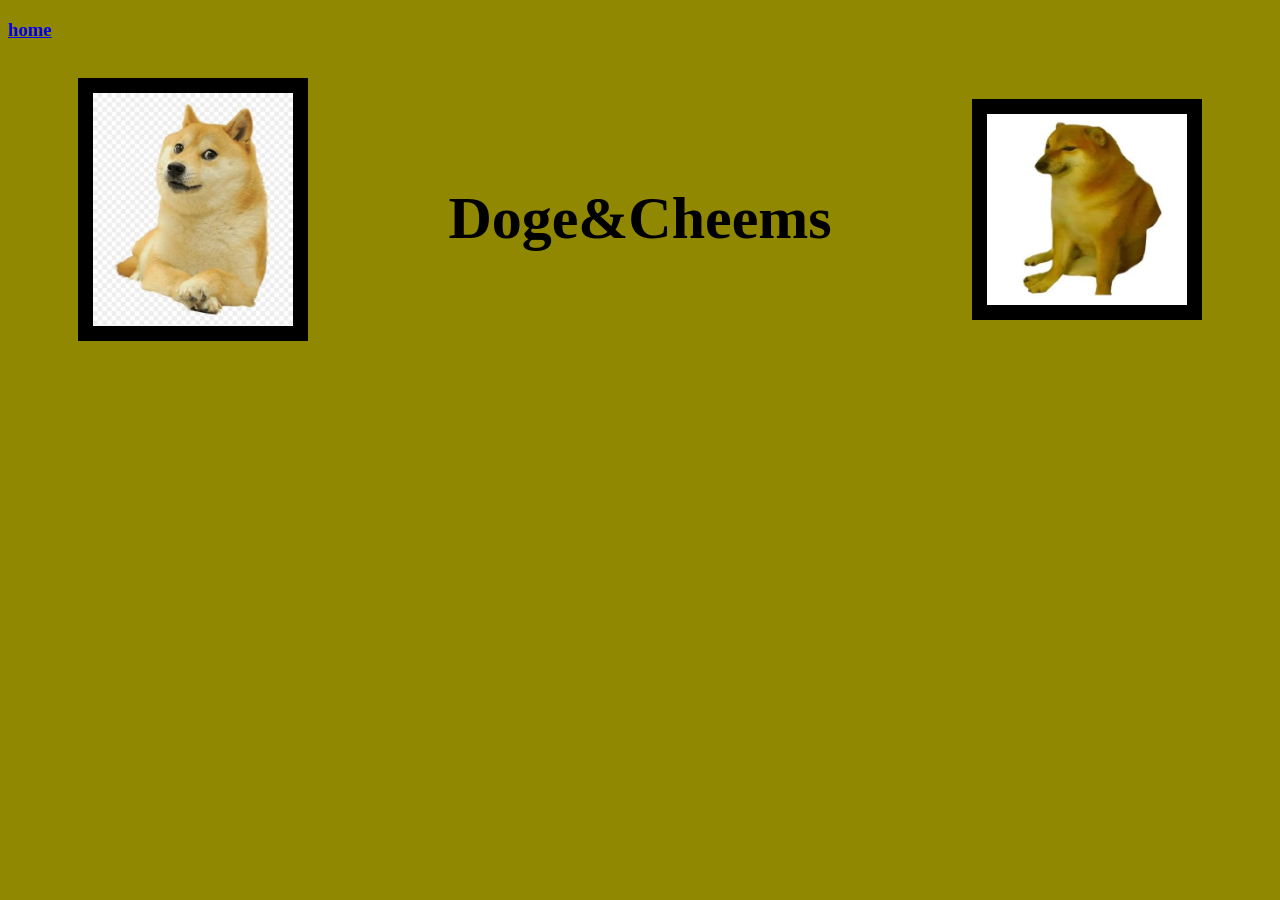
==== html_Dog_Cheems.html @ 941c7da3 "save all" ====
<!DOCTYPE html>
<html>
   <head> 
    <title>Document</title>
    <link rel="stylesheet" href="D.css"/>
    </head>
    <body>
        <h3><a href="index.html">home</a></h3>
        <div class="container-0">
         <img src="Dog.jpg" alt="Dog">
         <h1>Doge&Cheems</h1>
         <img src="cheems.jpg" alt="Cheems">
        </div>
    </body>
</html>
---- D.css ----
img{
    width: 200px;
    border-color: rgb(0, 0, 0);
    border-width: 15px;
    border-style: solid;
}
body{
    background-color: rgb(145, 136, 2);
}

.container-0{
    background-color: rgba(73, 41, 41, 0);
    display: flex;
    flex-direction: column;
    flex-wrap:wrap;
    justify-content: space-around;
    align-items: center;
    align-self: center; 
    height: 300px;
}
h1{
    text-align: center;
    color: rgb(0, 0, 0);
    font-size: 60px;;
    height: 50px;
}
h2{
    text-align: center;
    color: rgb(248, 247, 247);
    font-size: 30px;
}
p{
    color: rgb(0, 0, 0);
    font-size: 25px;
}
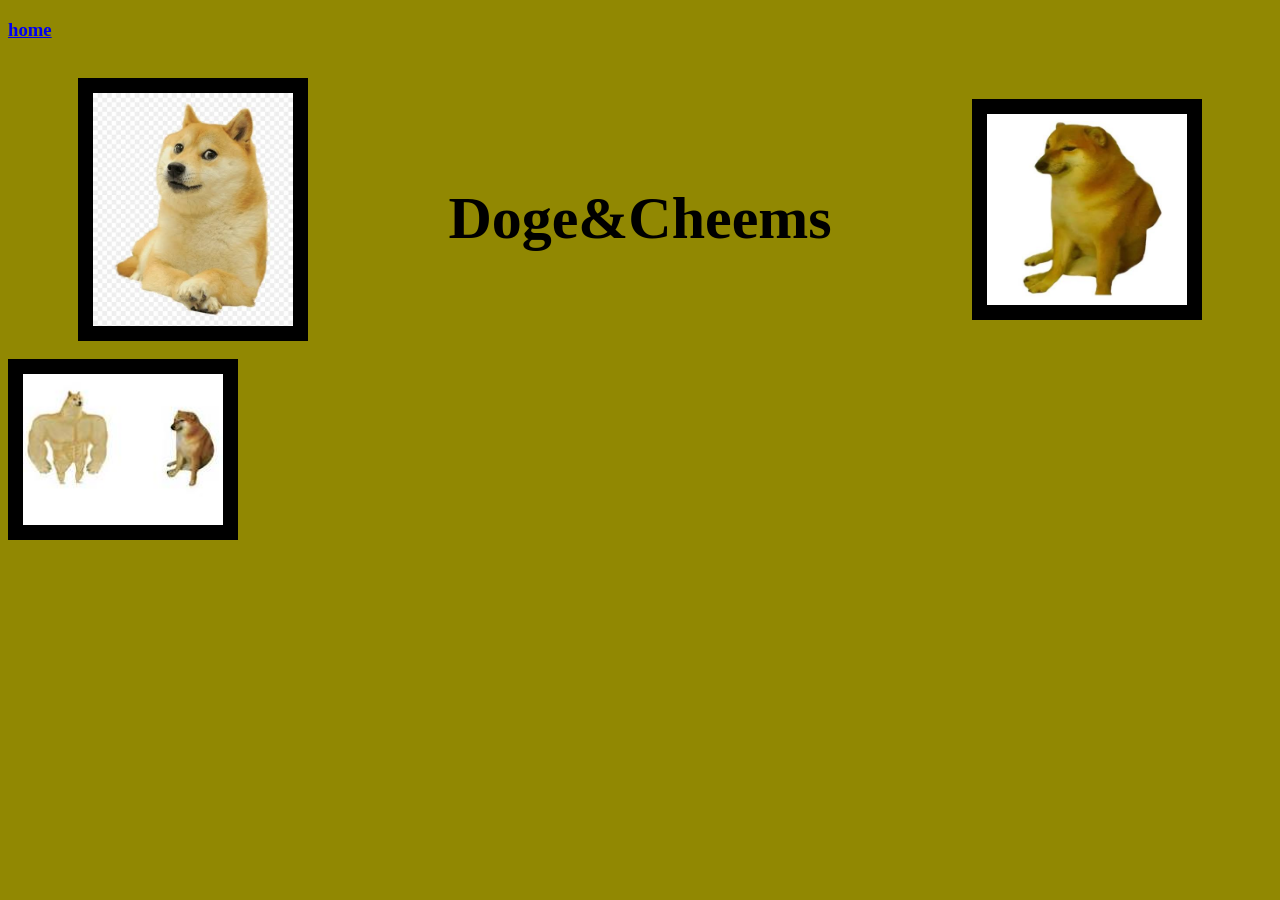
==== commit b391da20: "save them" ====
--- a/html_Dog_Cheems.html
+++ b/html_Dog_Cheems.html
@@ -11,5 +11,6 @@
          <h1>Doge&Cheems</h1>
          <img src="cheems.jpg" alt="Cheems">
         </div>
+        <img src="doge&Cheems.jpg" alt="Doge&Cheems">
     </body>
 </html>
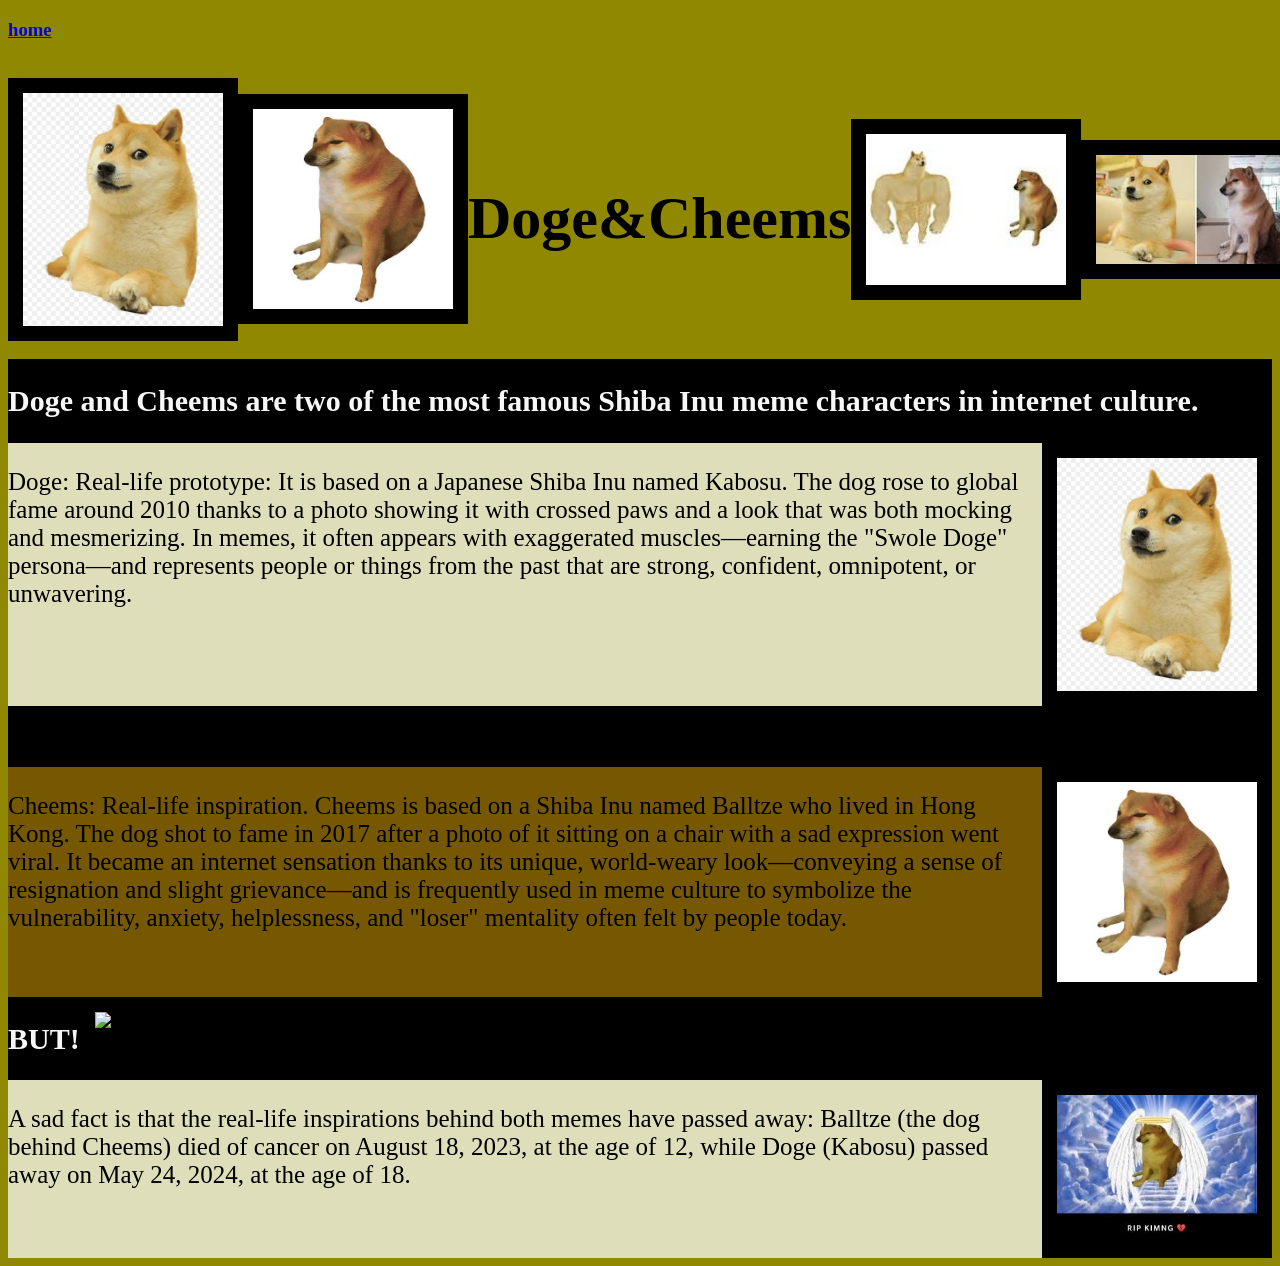
==== commit 212186c6: "save  all changes" ====
--- a/html_Dog_Cheems.html
+++ b/html_Dog_Cheems.html
@@ -6,11 +6,49 @@
     </head>
     <body>
         <h3><a href="index.html">home</a></h3>
-        <div class="container-0">
-         <img src="Dog.jpg" alt="Dog">
-         <h1>Doge&Cheems</h1>
-         <img src="cheems.jpg" alt="Cheems">
+        <div class="container-0"> 
+        <img src="Dog.jpg" alt="Dog">
+        <img src="Cheems (2).jpg" alt="Cheems"> 
+        <h1>Doge&Cheems</h1>
+        <img src="dog&Cheems.jpg" alt="Doge&Cheems">
+        <img src="Dog&Cheems2.jpg" alt="Doge&Cheems2">
+        <img src="cheems.jpg" alt="Cheems"> 
         </div>
-        <img src="doge&Cheems.jpg" alt="Doge&Cheems">
+        <div class="container-1">
+        <h2>Doge and Cheems are two of the most famous Shiba Inu meme characters in internet culture.</h2>
+        </div>
+        <div class="container-2"> 
+            <p>Doge: Real-life prototype: It is based on a Japanese Shiba Inu named Kabosu. The dog rose to global fame around 2010 thanks to a photo showing it with crossed paws and a look that was both mocking and mesmerizing.
+             In memes, it often appears with exaggerated muscles—earning the "Swole Doge" persona—and represents people or things from the past that are strong, confident, 
+            omnipotent,
+             or unwavering.</p>
+              <img src="Dog.jpg" alt="Dog">
+        </div>
+        <div class="container-1">
+            <h5>not things</h5>
+        </div>
+        <div class="container-3">
+            <p>Cheems: Real-life inspiration. 
+                Cheems is based on a Shiba Inu named Balltze who lived in Hong Kong. 
+                The dog shot to fame in 2017 after a photo of it sitting on a chair with a sad expression went viral. 
+                It became an internet sensation thanks to its unique, 
+                world-weary look—conveying a sense of resignation and slight grievance—and is frequently used in meme culture to symbolize the vulnerability, 
+                anxiety, helplessness,
+                 and "loser" mentality often felt by people today.</p>
+              <img src="Cheems (2).jpg" alt="Cheems">
+        </div>
+        <div class="container-1">
+            <h2>BUT!</h2><img src="dog&Cheems2.jpg" alt="Doge&Cheems2">
+        </div>
+        <div class="container-2"> 
+            <p>A sad fact is that the real-life inspirations behind both memes have passed away:
+                 Balltze (the dog behind Cheems) died of cancer on August 18, 
+                 2023,
+                 at the age of 12, 
+                 while Doge (Kabosu) passed away on May 24,
+                 2024, at the age of 18.</p>
+           
+            <img src="Goodnight.jpg" alt="Goodnight">
+        </div>
     </body>
 </html>
--- a/D.css
+++ b/D.css
@@ -18,6 +18,42 @@
     align-self: center; 
     height: 300px;
 }
+.container-1{
+    background-color: rgb(0, 0, 0);
+    display: flex;
+    flex-direction: row;
+    flex-wrap:nowrap;
+    justify-content: left;
+    align-items: flex-start;
+    align-self: center; 
+}
+.container-2{
+    background-color: rgb(222, 222, 187);
+    display: flex;
+    flex-direction: row;
+    flex-wrap:nowrap;
+    justify-content: right;
+    align-items: flex-start;
+    align-self: center; 
+}
+.container-3{
+    background-color: rgb(118, 88, 3);
+    display: flex;
+    flex-direction: row;
+    flex-wrap:nowrap;
+    justify-content: left;
+    align-items: flex-start;
+    align-self: center; 
+}
+.container-4{
+    background-color: rgb(118, 88, 3);
+    display: flex;
+    flex-direction: row;
+    flex-wrap:nowrap;
+    justify-content: left;
+    align-items: flex-start;
+    align-self: center; 
+}
 h1{
     text-align: center;
     color: rgb(0, 0, 0);
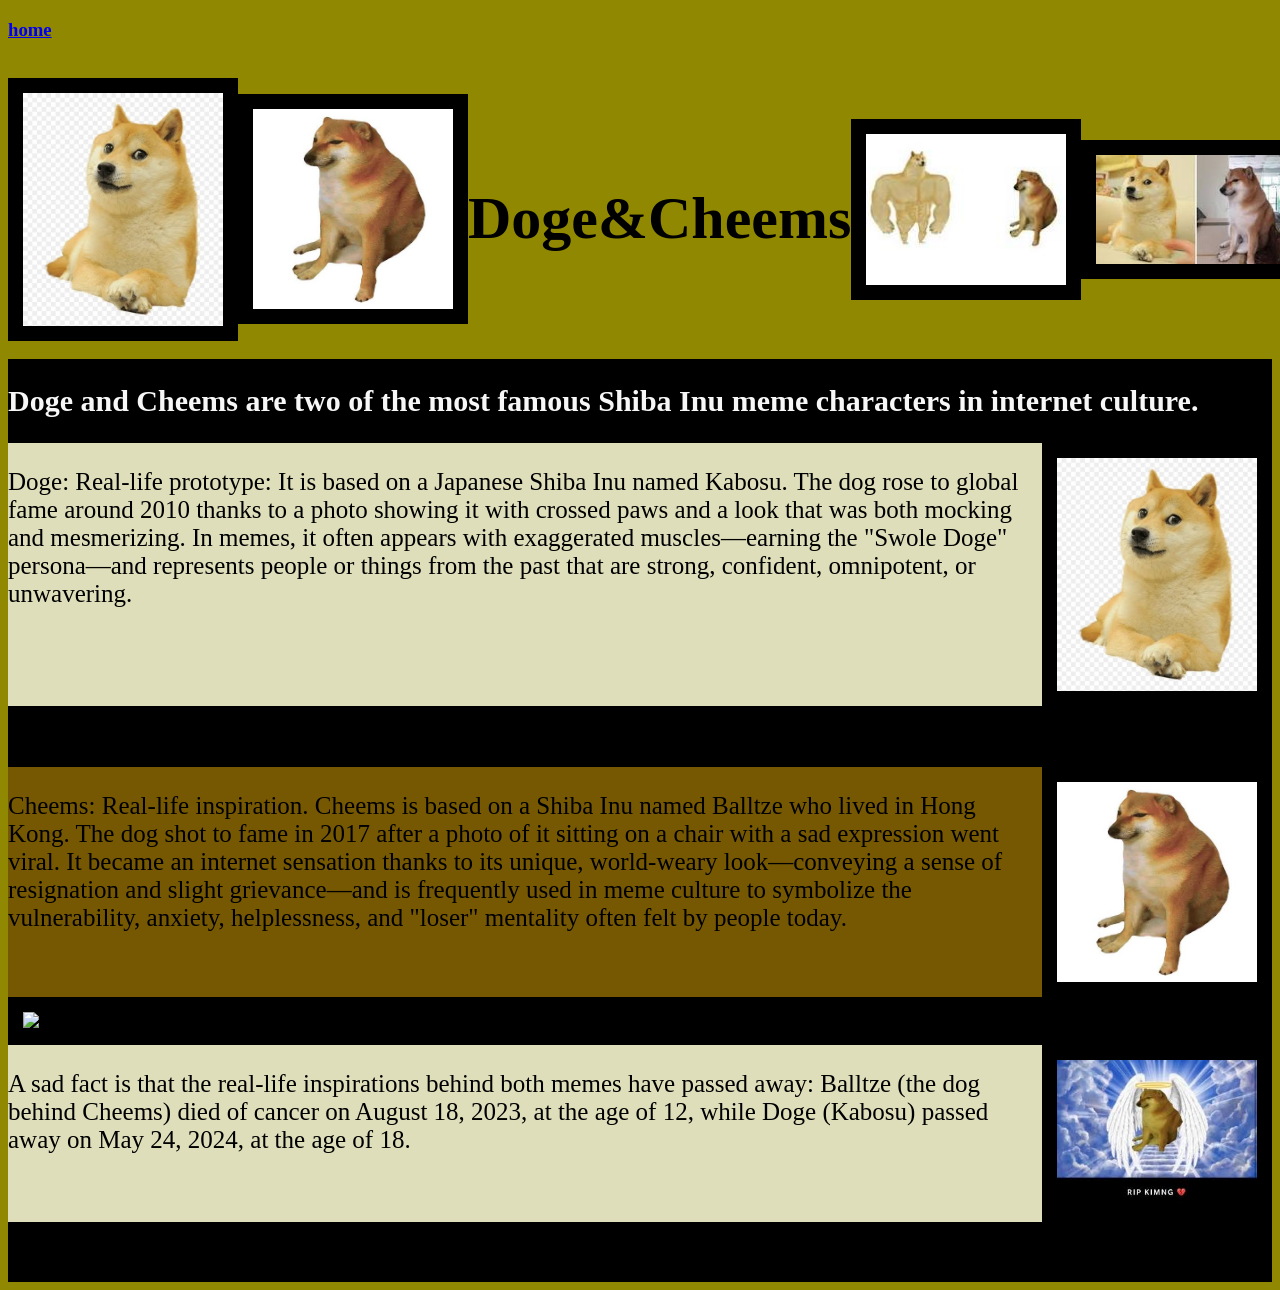
==== commit 6e5a7f40: "save" ====
--- a/html_Dog_Cheems.html
+++ b/html_Dog_Cheems.html
@@ -38,7 +38,7 @@
               <img src="Cheems (2).jpg" alt="Cheems">
         </div>
         <div class="container-1">
-            <h2>BUT!</h2><img src="dog&Cheems2.jpg" alt="Doge&Cheems2">
+        <img src="dog&Cheems2.jpg" alt="Doge&Cheems2">
         </div>
         <div class="container-2"> 
             <p>A sad fact is that the real-life inspirations behind both memes have passed away:
@@ -47,8 +47,10 @@
                  at the age of 12, 
                  while Doge (Kabosu) passed away on May 24,
                  2024, at the age of 18.</p>
-           
             <img src="Goodnight.jpg" alt="Goodnight">
+        </div>
+        <div class="container-1">
+            <h5>-</h5>
         </div>
     </body>
 </html>
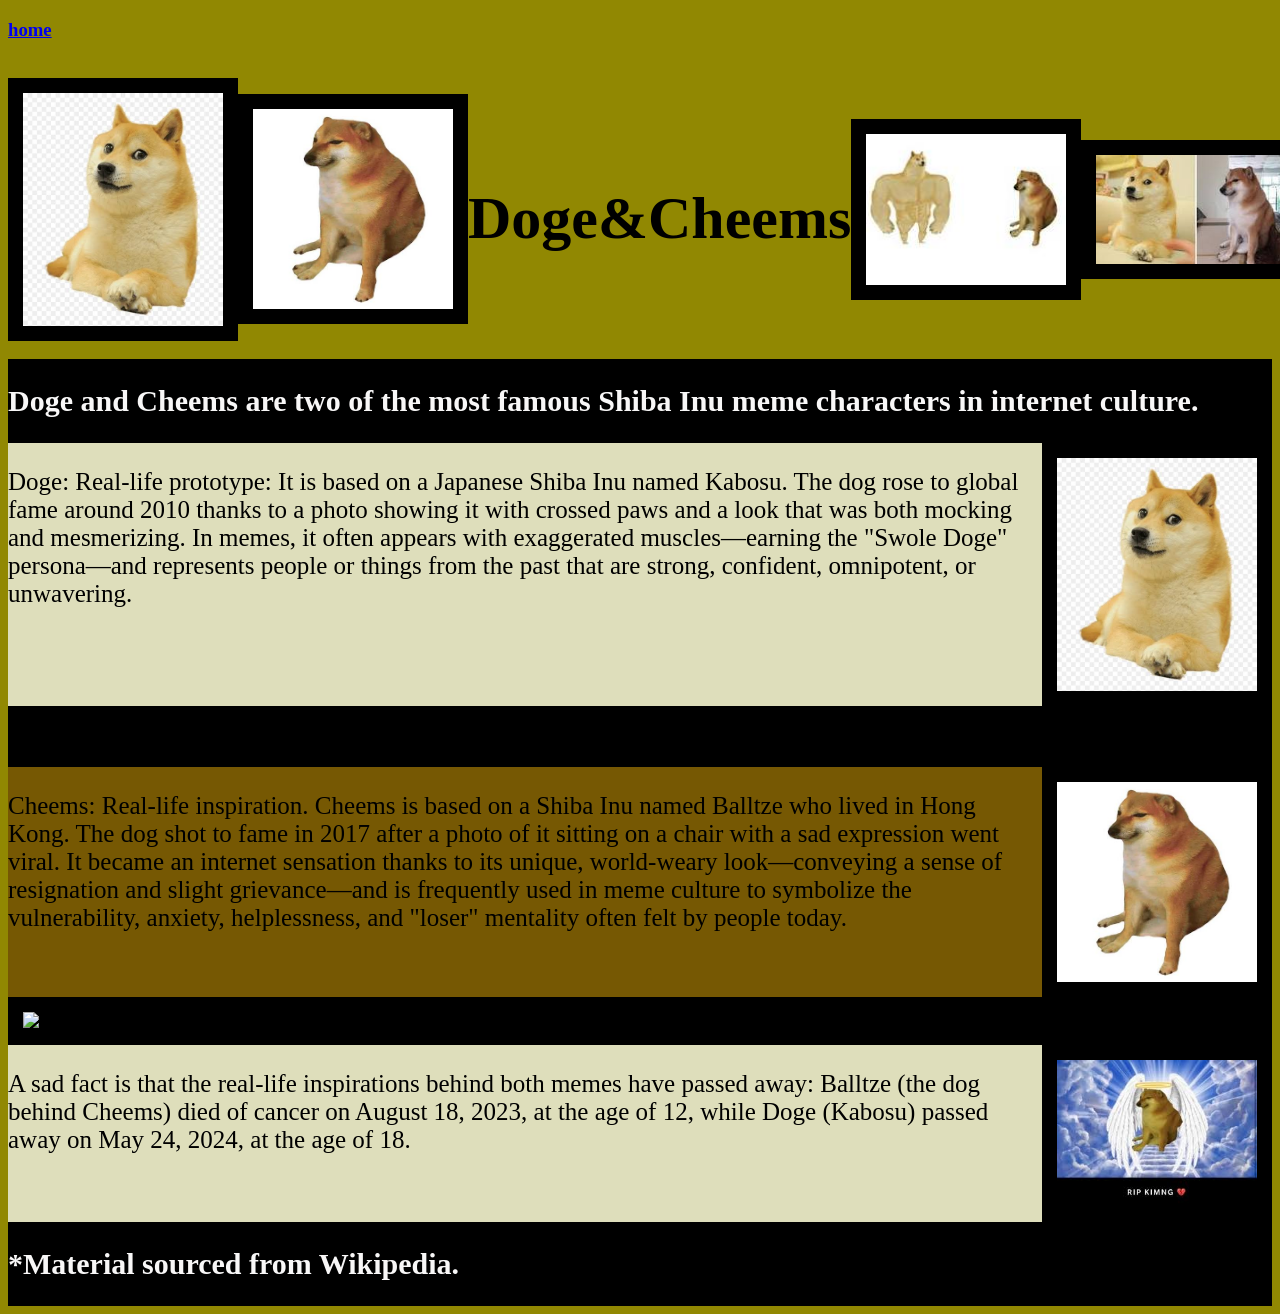
==== commit ad3d1a34: "save all" ====
--- a/html_Dog_Cheems.html
+++ b/html_Dog_Cheems.html
@@ -50,7 +50,7 @@
             <img src="Goodnight.jpg" alt="Goodnight">
         </div>
         <div class="container-1">
-            <h5>-</h5>
+            <h2>*Material sourced from Wikipedia.</h2>
         </div>
     </body>
 </html>
